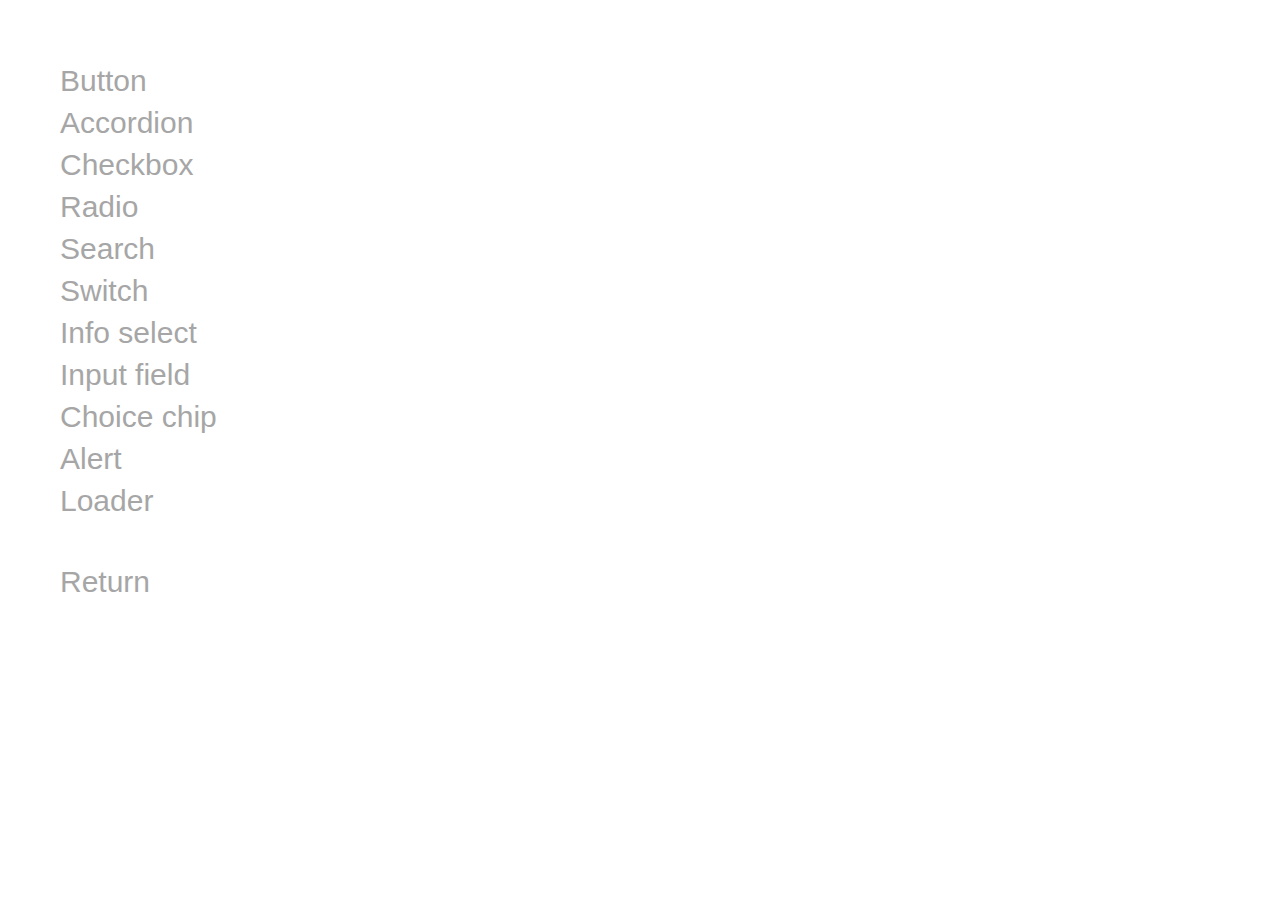
==== index.html @ 20093639 "Checkbox add" ====
<!DOCTYPE html>
<html lang="en">
<head>
	<meta charset="UTF-8">
	<meta name="viewport" content="width=device-width, initial-scale=1.0">
	<title>Components library</title>
	<link rel="stylesheet" href="css/style.css">
	<link rel="stylesheet" href="css/reset.css">
	<link rel="stylesheet" href="css/variables.css">
	<link rel="stylesheet" href="css/font.css">
	<link rel="stylesheet" href="css/components/accordion.css">
	<link rel="stylesheet" href="css/components/button.css">
	<link rel="stylesheet" href="css/components/loader.css">
	<link rel="stylesheet" href="css/components/radio.css">
	<link rel="stylesheet" href="css/components/checkbox.css">
</head>
<body>
	<div class="grid">
		<!-- <div class="front-page">
			<span class="front-page__headline">Component</span>
			<span class="front-page__headline">Library</span>
		</div> -->

		<aside class="overview">
			<ul class="overview__buttons">
				<li>
					<button data-component-display="button" class="overview__button">
						Button
					</button>
				</li>
				<li>
					<button data-component-display="accordion" class="overview__button">
						Accordion
					</button>
				</li>
				<li>
					<button data-component-display="checkbox" class="overview__button">
						Checkbox
					</button>
				</li>
				<li>
					<button data-component-display="radio" class="overview__button">
						Radio
					</button>
				</li>
				<li>
					<button data-component-display="search" class="overview__button">
						Search
					</button>
				</li>
				<li>
					<button data-component-display="switch" class="overview__button">
						Switch
					</button>
				</li>
				<li>
					<button data-component-display="infoselect" class="overview__button">
						Info select
					</button>
				</li>
				<li>
					<button data-component-display="inputfield" class="overview__button">
						Input field
					</button>
				</li>
				<li>
					<button data-component-display="choicechip" class="overview__button">
						Choice chip
					</button>
				</li>
				<li>
					<button data-component-display="alert" class="overview__button">
						Alert
					</button>
				</li>
				<li>
					<button data-component-display="loader" class="overview__button">
						Loader
					</button>
				</li>
				<li>
					<a href="frontpage.html">
						<button class="overview__button return__button">
						Return
						</button>
					</a>
				</li>
			</ul>
		</aside>
		
				<div class="component" data-component-name="button">
					<div class="component-state">
						<div class="component-state__name">
							Normal
						</div>
						<div class="component-state__variant">
							<div class="button">
								<button class="button__toggle">
									Button
								</button>
							</div>
						</div>
					</div>
		
					<div class="component-state">
						<div class="component-state__name">
							Hover
						</div>
						<div class="component-state__variant">
							<div class="button button--hover">
								<button class="button__toggle">
									Button
								</button>
							</div>
						</div>
					</div>
		
					<div class="component-state">
						<div class="component-state__name">
							Active
						</div>
						<div class="component-state__variant">
							<div class="button button--active">
								<button class="button__toggle">
									Button
								</button>
							</div>
						</div>
					</div>
				</div>

		<div class="component" data-component-name="accordion">
			<div class="component-state">
				<div class="component-state__name">
					Normal
				</div>
				<div class="component-state__variant">
					<div class="accordion">
						<button class="accordion__toggle">
							Accordion
						</button>
						<div class="accordion__content">
							write your text here
						</div>
					</div>
				</div>
			</div>
			
			<div class="component-state">
				<div class="component-state__name">
					Hover
				</div>
				<div class="component-state__variant">
					<div class="accordion accordion--hover">
						<button class="accordion__toggle">
							Accordion
						</button>
						<div class="accordion__content">
							write your text here
						</div>
					</div>
				</div>
			</div>
			
			<div class="component-state">
				<div class="component-state__name">
					Active
				</div>
				<div class="component-state__variant">
					<div class="accordion accordion--active">
						<button class="accordion__toggle">
							Accordion
						</button>
						<div class="accordion__content">
							write your text here
						</div>
					</div>
				</div>
			</div>
		</div>

		<div class="component" data-component-name="checkbox">
			<div class="component-state">
				<div class="component-state__name">
					Normal
				</div>
				<div class="component-state__variant">
					<div class="checkbox">
						<label class="checkbox__label">
							<input class="checkbox__input" type="checkbox" hidden name="checkbox" value="a">
							<span class="checkbox__text">Option A</span>
						</label>
						<label class="checkbox__label">
							<input class="checkbox__input" type="checkbox" hidden name="checkbox" value="b">
							<span class="checkbox__text">Option B</span>
						</label>
						<label class="checkbox__label">
							<input class="checkbox__input" type="checkbox" hidden name="checkbox" value="c">
							<span class="checkbox__text">Option C</span>
						</label>
					</div>
				</div>
			</div>

			<div class="component-state">
				<div class="component-state__name">
					Checked
				</div>
				<div class="component-state__variant">
					<div class="checkbox checkbox--checked">
						<label class="checkbox__label">
							<input class="checkbox__input" type="checkbox" checked hidden name="checkbox-2" value="a">
							<span class="checkbox__text">Option A</span>
						</label>
						<label class="checkbox__label" >
							<input class="checkbox__input" type="checkbox" checked hidden name="checkbox-2" value="b">
							<span class="checkbox__text">Option B</span>
						</label>
						<label class="checkbox__label">
							<input class="checkbox__input" type="checkbox" checked hidden name="checkbox-2" value="c">
							<span class="checkbox__text">Option C</span>
						</label>
					</div>
				</div>
			</div>
		</div>

		<div class="component" data-component-name="radio">
			<div class="component-state">
				<div class="component-state__name">
					Normal
				</div>
				<div class="component-state__variant">
					<div class="radio">
						<label class="radio__label">
							<input class="radio__input" type="radio" hidden name="yes-maybe-no" value="yes">
							<span class="radio__text">Yes</span>
						</label>
						<label class="radio__label">
							<input class="radio__input" type="radio" hidden name="yes-maybe-no" value="maybe">
							<span class="radio__text">Maybe</span>
						</label>
						<label class="radio__label">
							<input class="radio__input" type="radio" hidden name="yes-maybe-no" value="no">
							<span class="radio__text">No</span>
						</label>
					</div>
				</div>
			</div>

			<div class="component-state">
				<div class="component-state__name">
					Checked
				</div>
				<div class="component-state__variant">
					<div class="radio">
						<label class="radio__label">
							<input class="radio__input" type="radio" checked hidden name="yes-maybe-no-2" value="yes">
							<span class="radio__text">Yes</span>
						</label>
						<label class="radio__label">
							<input class="radio__input" type="radio" hidden name="yes-maybe-no-2" value="maybe">
							<span class="radio__text">Maybe</span>
						</label>
						<label class="radio__label">
							<input class="radio__input" type="radio" hidden name="yes-maybe-no-2" value="no">
							<span class="radio__text">No</span>
						</label>
					</div>
				</div>
			</div>
		</div>

		<div class="component" data-component-name="loader">
			<div class="component-state">
				<div class="component-state__name">
					Paused
				</div>
				<div class="component-state__variant">
						<img class="loader" src="assets/Ellipse 3.png" alt="loader">
				</div>
			</div>

			<div class="component-state">
				<div class="component-state__name">
					Loading
				</div>
				<div class="component-state__variant">
						<img class="loader loader--active" src="assets/Ellipse 3.png" alt="loader">
				</div>
			</div>
		</div>
	</div>
	<script src="script.js"></script>
</body>
</html>
---- css/style.css ----
html {
	font-size: var(--font-size-base);
}

body {
	width: 100%;
	font-family: 'Inter', Helvetica, sans-serif;
	/* display: flex;
	flex-flow: row wrap; */
	padding: var(--spacing-large);
	gap: var(--spacing-large);
}

.grid {
	display: grid;
	grid-template-columns: repeat(12, 1fr);
}

.overview {
	grid-column-start: 1;
	grid-column-end: 4;
	grid-row: 1;
	display: flex;
	flex-flow: row wrap;
	/* TODO: add padding? */
	/* padding-top: 50px;  */
}

.overview__buttons {
	align-self: flex-end;
	line-height: 1.4;
}

.overview__button {
	color: var(--color-secondary);
	transition: transform 0.5s ease;
}

.overview__button:hover {
	color: var(--color-accent-2);
	transform: translateX(10px);
}

.return__button {
line-height: 4rem;
}

.component {
	display: none;
	flex-flow: column nowrap;
	gap: var(--spacing-large);
	grid-column-start: 5;
	grid-column-end: 12;
	grid-row: 1;
}

.component--visible {
	display: flex;
}

.component-state {
	display: flex;
	flex-flow: column nowrap;
	width: 100%;
	gap: var(--spacing-medium);
}

.component-state__name {
	color: var(--color-primary);
}

ul {
	transition: trans;
}
---- css/variables.css ----
:root {
	--font-size-base: 30px;
/* TODO: husk å bytte font strl til 20px */

	--color-primary: black;
	--color-secondary: hsl(0, 0%, 65%);
	--color-tertiary: hsl(0, 0%, 90%);

	--color-accent-1: #E25E3E;
	--color-accent-2: #efb680;
	--color-accent-3: blue;

	--border-radius: 5px;

	--spacing-small: 0.3rem;
	--spacing-medium: 1rem;
	--spacing-large: 2rem;
}
---- css/components/accordion.css ----
.accordion {
	border: 1px solid var(--color-accent-2);
	border-radius: var(--border-radius);
	min-width: 15em;
}

.accordion__toggle {
	width: 100%;
	text-align: left;
	padding: var(--spacing-small);
}

.accordion__toggle::before {
	content: '';
	display: inline-block;
	align-items: center;
	background: url(../../assets/Vector.svg) no-repeat bottom;
	background-size: contain;
	width: 1rem;
	height: 1rem;
}

.accordion__content {
	display: none;
	padding: var(--spacing-small);
}

.accordion--hover .accordion__toggle,
.accordion__toggle:hover,
.accordion__toggle--hover {
	border: 3px solid var(--color-accent-2);
}

.accordion--expanded .accordion__content {
	display: block;
}

.accordion--expanded .accordion__toggle {
	border-bottom: 2px solid var(--color-accent-2);
}

.accordion--expanded .accordion__toggle::before {
	transform: rotate(180deg);
}
---- css/components/button.css ----
.button__toggle {
	color: var(--color-accent-1);
	border: 2px solid var(--color-accent-1);
	border-radius: var(--border-radius);
	padding: var(--spacing-small);
}

.button--hover .button__toggle,
.button__toggle:hover {
	background-color: var(--color-accent-2);
}

.button--active .button__toggle,
.button__toggle:active {
	color: var(--color-accent-2);
	background-color: var(--color-accent-1);
}
---- css/components/loader.css ----
img {
	width: 100px;
	height: 100px;
}

.loader--active {
	animation: rotate 1s linear infinite;
}

@keyframes rotate {
	to {
		transform: rotate(0deg);
	}
	from {
		transform: rotate(360deg);
	}
}
---- css/components/radio.css ----
.radio__label {
	display: flex;
	flex-wrap: wrap;
	cursor: pointer;
}

.radio__text::before {
	content: '';
	display: inline-block;
	background: var(--color-accent-2);
	margin-right: 0.3rem;
	width: 15px;
	height: 15px;
	border-radius: 100%;
}

.radio__label:hover .radio__text::before {
	background: var(--color-accent-1);
}

.radio__input:checked + .radio__text::before {
	background: var(--color-accent-1);
}
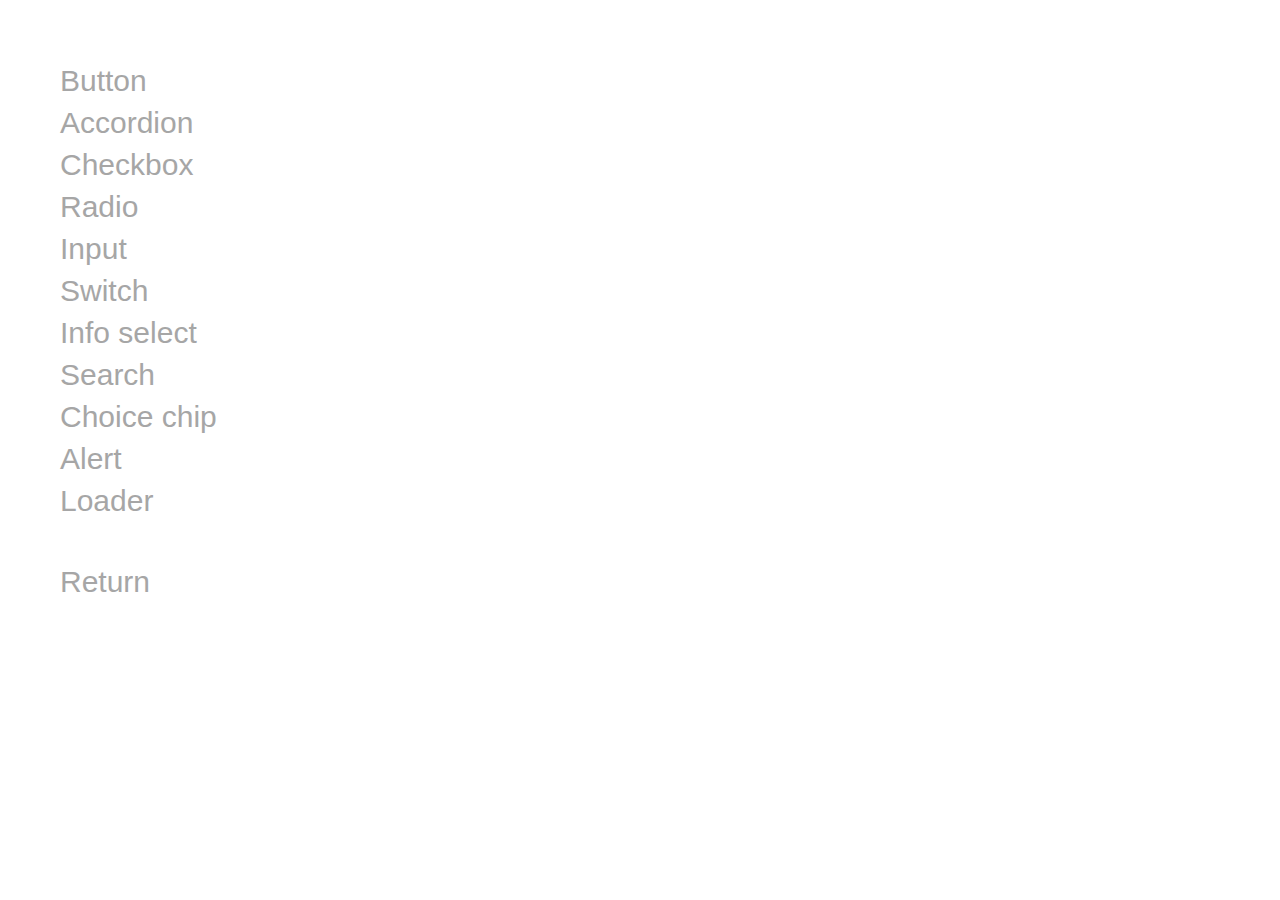
==== commit 8f07efec: "Add search component" ====
--- a/index.html
+++ b/index.html
@@ -13,6 +13,7 @@
 	<link rel="stylesheet" href="css/components/loader.css">
 	<link rel="stylesheet" href="css/components/radio.css">
 	<link rel="stylesheet" href="css/components/checkbox.css">
+	<link rel="stylesheet" href="css/components/search.css">
 </head>
 <body>
 	<div class="grid">
@@ -44,23 +45,23 @@
 					</button>
 				</li>
 				<li>
+					<button data-component-display="Input" class="overview__button">
+						Input
+					</button>
+				</li>
+				<li>
+					<button data-component-display="switch" class="overview__button">
+						Switch
+					</button>
+				</li>
+				<li>
+					<button data-component-display="infoselect" class="overview__button">
+						Info select
+					</button>
+				</li>
+				<li>
 					<button data-component-display="search" class="overview__button">
 						Search
-					</button>
-				</li>
-				<li>
-					<button data-component-display="switch" class="overview__button">
-						Switch
-					</button>
-				</li>
-				<li>
-					<button data-component-display="infoselect" class="overview__button">
-						Info select
-					</button>
-				</li>
-				<li>
-					<button data-component-display="inputfield" class="overview__button">
-						Input field
 					</button>
 				</li>
 				<li>
@@ -271,6 +272,36 @@
 			</div>
 		</div>
 
+		<div class="component" data-component-name="search">
+			<div class="component-state">
+				<div class="component-state__name">
+					Normal
+				</div>
+				<div class="component-state__variant">
+					<div class="search">
+						<label class="search__label">
+							<input class="search__input" type="search" placeholder="Search" name="search">
+							<button class="search__button">Search</button>
+						</label>
+					</div>
+				</div>
+			</div>
+			
+			<div class="component-state">
+				<div class="component-state__name">
+					Search
+				</div>
+				<div class="component-state__variant">
+					<div class="search search--active">
+						<label class="search__label">
+							<input class="search__input" type="search" placeholder="Search" name="search">
+							<button class="search__button">Search</button>
+						</label>
+					</div>
+				</div>
+			</div>
+		</div>
+
 		<div class="component" data-component-name="loader">
 			<div class="component-state">
 				<div class="component-state__name">
--- a/css/components/checkbox.css
+++ b/css/components/checkbox.css
@@ -0,0 +1,26 @@
+.checkbox {
+	display: flex;
+	flex-flow: column wrap;
+	gap: var(--spacing-small);
+}
+
+.checkbox__label {
+	cursor: pointer;
+}
+
+.checkbox__text::before {
+	content: '';
+	display: inline-block;
+	background: var(--color-accent-2);
+	margin-right: 0.3rem;
+	width: 20px;
+	height: 20px;
+}
+
+.checkbox__label:hover .checkbox__text::before {
+	background: var(--color-accent-1);
+}
+
+.checkbox__input:checked + .checkbox__text::before {
+	background: var(--color-accent-1);
+}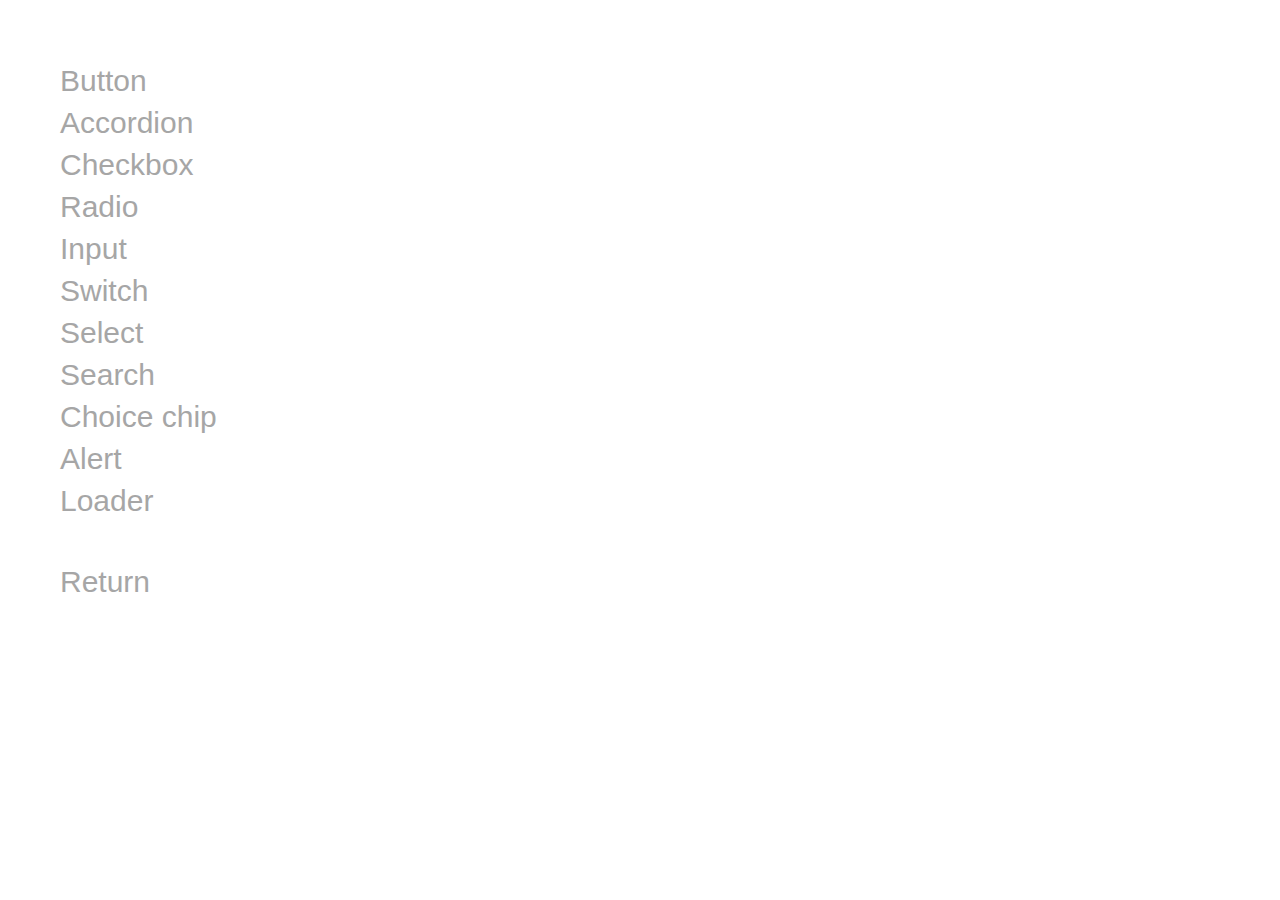
==== commit 80236be7: "Select component" ====
--- a/index.html
+++ b/index.html
@@ -14,6 +14,9 @@
 	<link rel="stylesheet" href="css/components/radio.css">
 	<link rel="stylesheet" href="css/components/checkbox.css">
 	<link rel="stylesheet" href="css/components/search.css">
+	<link rel="stylesheet" href="css/components/input.css">
+	<link rel="stylesheet" href="css/components/alert.css">
+	<link rel="stylesheet" href="css/components/select.css">
 </head>
 <body>
 	<div class="grid">
@@ -45,7 +48,7 @@
 					</button>
 				</li>
 				<li>
-					<button data-component-display="Input" class="overview__button">
+					<button data-component-display="input" class="overview__button">
 						Input
 					</button>
 				</li>
@@ -55,8 +58,8 @@
 					</button>
 				</li>
 				<li>
-					<button data-component-display="infoselect" class="overview__button">
-						Info select
+					<button data-component-display="select" class="overview__button">
+						Select
 					</button>
 				</li>
 				<li>
@@ -272,6 +275,150 @@
 			</div>
 		</div>
 
+		<div class="component" data-component-name="input">
+			<div class="component-state">
+				<div class="component-state__name">
+					Normal
+				</div>
+				<div class="component-state__variant">
+					<div class="input">
+						<input class="input-input" type="text" placeholder="fill in favorite color" maxlength="40">
+						<input class="input-input" type="text" placeholder="fill in favorit animal" maxlength="40">
+					</div>
+				</div>
+			</div>
+			
+			<div class="component-state">
+				<div class="component-state__name">
+					Active
+				</div>
+				<div class="component-state__variant">
+					<div class="input input--active">
+						<input class="input-input" type="text" placeholder="fill in favorite color" maxlength="40">
+						<input class="input-input" type="text" placeholder="fill in favorit animal" maxlength="40">
+					</div>
+				</div>
+			</div>
+		</div>
+
+		<div class="component" data-component-name="select">
+			<div class="component-state">
+				<div class="component-state__name">
+					Normal
+				</div>
+				<div class="component-state__variant">
+					<div class="select">
+						<div class="select-box">
+							<div class="options-container">
+								<div class="option">
+									<input class="radio option-radio" type="radio" id="dog" name="category">
+									<label for="dog">Dog</label>
+								</div>
+								
+								<div class="option">
+									<input class="radio option-radio" type="radio" id="cat" name="category">
+									<label for="cat">Cat</label>
+								</div>
+
+								<div class="option">
+									<input class="radio option-radio" type="radio" id="horse" name="category">
+									<label for="horse">Horse</label>
+								</div>
+
+								<div class="option">
+									<input class="radio option-radio" type="radio" id="kangeroo" name="category">
+									<label for="kangeroo">Kangeroo</label>
+								</div>
+
+								<div class="option">
+									<input class="radio option-radio" type="radio" id="lama" name="category">
+									<label for="lama">Lama</label>
+								</div>
+
+								<div class="option">
+									<input class="radio option-radio" type="radio" id="peacock" name="category">
+									<label for="peacock">Peacock</label>
+								</div>
+
+								<div class="option">
+									<input class="radio option-radio" type="radio" id="tiger" name="category">
+									<label for="tiger">Tiger</label>
+								</div>
+
+								<div class="option">
+									<input class="radio option-radio" type="radio" id="hippopotamus" name="category">
+									<label for="hippopotamus">Hippopotamus</label>
+								</div>
+
+							</div>
+							<div class="selected">
+								Select your spirit animal
+							</div>
+						</div>
+					</div>
+				</div>
+			</div>
+
+			<div class="component-state">
+				<div class="component-state__name">
+					Active
+				</div>
+				<div class="component-state__variant">
+					<div class="select--active">
+						<div class="select-box">
+							<div class="options-container active">
+								<div class="option">
+									<input class="radio option-radio" type="radio" id="dog" name="category-2">
+									<label for="dog">Dog</label>
+								</div>
+								
+								<div class="option">
+									<input class="radio option-radio" type="radio" id="cat" name="category-2">
+									<label for="cat">Cat</label>
+								</div>
+
+								<div class="option">
+									<input class="radio option-radio" type="radio" id="horse" name="category-2">
+									<label for="horse">Horse</label>
+								</div>
+
+								<div class="option">
+									<input class="radio option-radio" type="radio" id="kangeroo" name="category-2">
+									<label for="kangeroo">Kangeroo</label>
+								</div>
+
+								<div class="option">
+									<input class="radio option-radio" type="radio" id="lama" name="category-2">
+									<label for="lama">Lama</label>
+								</div>
+
+								<div class="option">
+									<input class="radio option-radio" type="radio" id="peacock" name="category-2">
+									<label for="peacock">Peacock</label>
+								</div>
+
+								<div class="option">
+									<input class="radio option-radio" type="radio" id="tiger" name="category-2">
+									<label for="tiger">Tiger</label>
+								</div>
+
+								<div class="option">
+									<input class="radio option-radio" type="radio" id="hippopotamus" name="category-2">
+									<label for="hippopotamus">Hippopotamus</label>
+								</div>
+
+							</div>
+							<div class="selected">
+								Select your spirit animal
+							</div>
+						</div>
+					</div>
+				</div>
+			</div>
+		</div>
+
+
+
 		<div class="component" data-component-name="search">
 			<div class="component-state">
 				<div class="component-state__name">
@@ -302,6 +449,35 @@
 			</div>
 		</div>
 
+		<div class="component" data-component-name="alert">
+			<div class="component-state">
+				<div class="component-state__name">
+					First alert
+				</div>
+				<div class="component-state__variant">
+					<div class="alert alert-first">
+						This is a warning
+					</div>
+				</div>
+			</div>
+			
+			<div class="component-state">
+				<div class="component-state__name">
+					Second alert
+				</div>
+				<div class="component-state__variant">
+					<div class="alert alert-second">
+						Stop it!
+					</div>
+				</div>
+			</div>
+
+			<div class="alert-test">
+				<button class="alert-test__button">First alert test</button>
+				<button class="alert-test__button">Second alert test</button>
+			</div>
+		</div>
+
 		<div class="component" data-component-name="loader">
 			<div class="component-state">
 				<div class="component-state__name">
--- a/css/style.css
+++ b/css/style.css
@@ -69,6 +69,10 @@
 	color: var(--color-primary);
 }
 
+.component-state__variant {
+	font-size: var(--font-size-small);
+}
+
 ul {
 	transition: trans;
 }--- a/css/variables.css
+++ b/css/variables.css
@@ -1,5 +1,6 @@
 :root {
 	--font-size-base: 30px;
+	--font-size-small: 20px;
 /* TODO: husk å bytte font strl til 20px */
 
 	--color-primary: black;
@@ -8,7 +9,7 @@
 
 	--color-accent-1: #E25E3E;
 	--color-accent-2: #efb680;
-	--color-accent-3: blue;
+	--color-accent-3: rgb(255, 255, 255);
 
 	--border-radius: 5px;
 
--- a/css/components/accordion.css
+++ b/css/components/accordion.css
@@ -1,7 +1,7 @@
 .accordion {
 	border: 1px solid var(--color-accent-2);
 	border-radius: var(--border-radius);
-	min-width: 15em;
+	width: 25em;
 }
 
 .accordion__toggle {
@@ -16,8 +16,8 @@
 	align-items: center;
 	background: url(../../assets/Vector.svg) no-repeat bottom;
 	background-size: contain;
-	width: 1rem;
-	height: 1rem;
+	width: 0.8rem;
+	height: 0.8rem;
 }
 
 .accordion__content {
--- a/css/components/search.css
+++ b/css/components/search.css
@@ -0,0 +1,33 @@
+.search__input {
+	border: 1px solid var(--color-accent-2);
+	border-radius: var(--border-radius);
+	padding: var(--spacing-small);
+}
+
+.search__input:focus {
+	border: 1px solid var(--color-accent-1)
+}
+
+.search__button {
+	font-size: var(--font-size-small);
+	background-color: var(--color-accent-2);
+	border-radius: var(--border-radius);
+	padding: var(--spacing-small);
+}
+
+.search__button:hover {
+	background-color: var(--color-accent-1);
+}
+
+input[type="search"]{
+	font-size: var(--font-size-small);
+}
+
+.search--active .search__button {
+	background-color: var(--color-accent-1);
+}
+
+.search--active .search__input {
+	border: 1px solid var(--color-accent-1)
+}
+
--- a/css/components/input.css
+++ b/css/components/input.css
@@ -0,0 +1,29 @@
+.input {
+	display: flex;
+	flex-flow: column wrap;
+	gap: var(--spacing-medium);
+}
+
+.input-input {
+	border: 2px solid var(--color-accent-2);
+	border-radius: var(--border-radius);
+	width: 12rem;
+	padding: var(--spacing-small);
+}
+
+.input-input:focus {
+	border: 2px solid var(--color-accent-1);
+}
+
+.input-input::placeholder {
+	font-size: var(--font-size-small);
+	color: var(--color-accent-2);
+}
+
+input[type="text"]{
+	font-size: var(--font-size-small);
+}
+
+.input--active .input-input {
+	border: 2px solid var(--color-accent-1);
+}
--- a/css/components/alert.css
+++ b/css/components/alert.css
@@ -0,0 +1,28 @@
+.alert {
+	display: flex;
+	justify-content: center;
+	width: 14rem;
+	font-size: var(--font-size-base);
+	font-weight: 500;
+	color: var(--color-accent-3);
+	background: var(--color-accent-2);
+	border-radius: var(--border-radius);
+	padding: var(--spacing-medium);
+}
+
+.alert-second {
+	background: var(--color-accent-1);
+}
+
+.alert-test__button {
+	color: var(--color-secondary);
+	font-size: var(--font-size-small);
+	border: 2px solid var(--color-secondary);
+	border-radius: var(--border-radius);
+	padding: var(--spacing-small);
+}
+
+.alert-test__button:hover {
+	color: var(--color-primary);
+	border: 2px solid var(--color-primary);
+}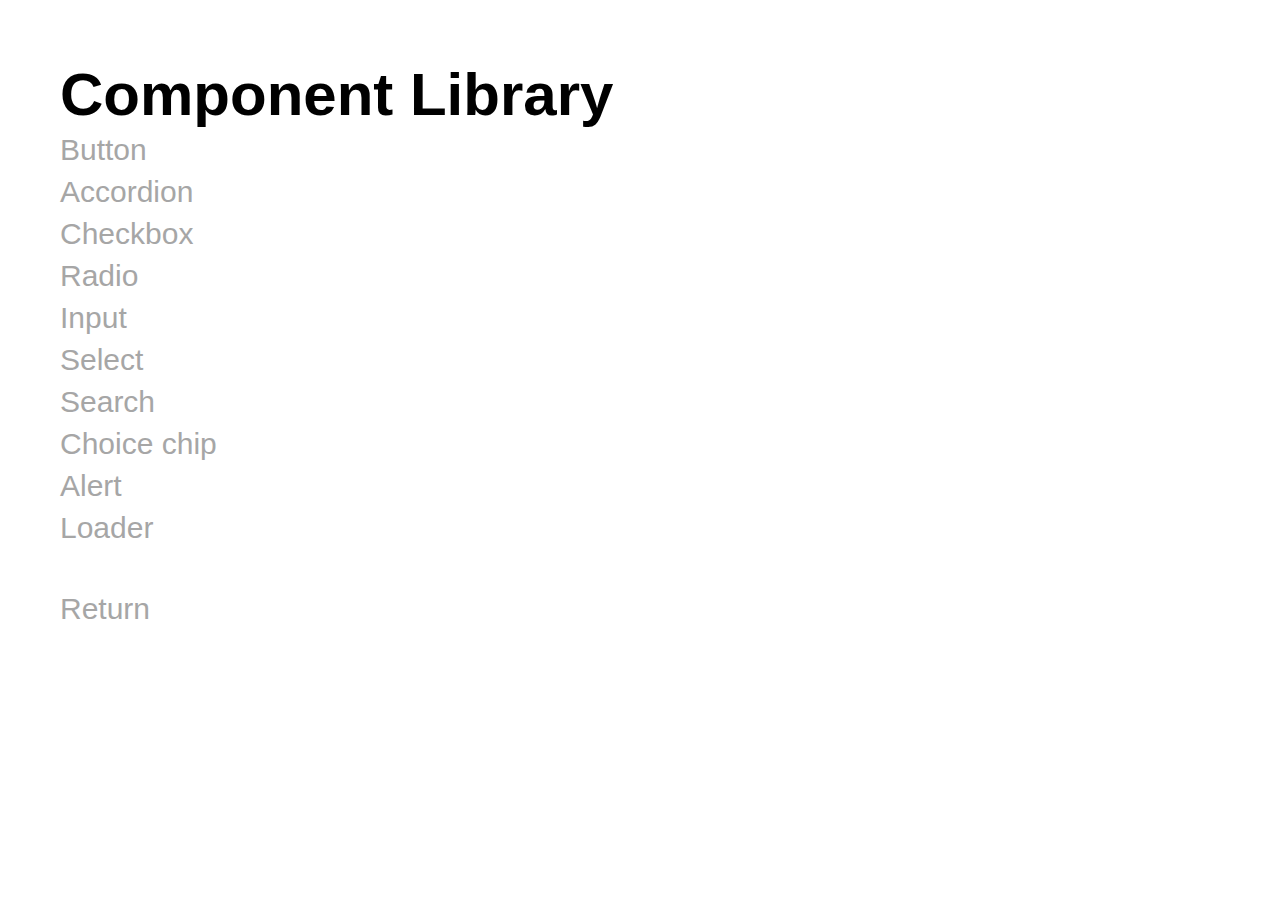
==== commit aa933e9b: "Add header, add choicechip" ====
--- a/index.html
+++ b/index.html
@@ -17,14 +17,13 @@
 	<link rel="stylesheet" href="css/components/input.css">
 	<link rel="stylesheet" href="css/components/alert.css">
 	<link rel="stylesheet" href="css/components/select.css">
+	<link rel="stylesheet" href="css/components/choicechip.css">
 </head>
 <body>
+	<header>
+		<h1 class="component-library__title">Component Library</h1>
+	</header>
 	<div class="grid">
-		<!-- <div class="front-page">
-			<span class="front-page__headline">Component</span>
-			<span class="front-page__headline">Library</span>
-		</div> -->
-
 		<aside class="overview">
 			<ul class="overview__buttons">
 				<li>
@@ -50,11 +49,6 @@
 				<li>
 					<button data-component-display="input" class="overview__button">
 						Input
-					</button>
-				</li>
-				<li>
-					<button data-component-display="switch" class="overview__button">
-						Switch
 					</button>
 				</li>
 				<li>
@@ -159,7 +153,7 @@
 						<button class="accordion__toggle">
 							Accordion
 						</button>
-						<div class="accordion__content">
+						<div class="accordion__content accordion__active">
 							write your text here
 						</div>
 					</div>
@@ -171,7 +165,7 @@
 					Active
 				</div>
 				<div class="component-state__variant">
-					<div class="accordion accordion--active">
+					<div class="accordion accordion--expanded">
 						<button class="accordion__toggle">
 							Accordion
 						</button>
@@ -285,6 +279,7 @@
 						<input class="input-input" type="text" placeholder="fill in favorite color" maxlength="40">
 						<input class="input-input" type="text" placeholder="fill in favorit animal" maxlength="40">
 					</div>
+					<button class="input-button">Submit</button>
 				</div>
 			</div>
 			
@@ -297,6 +292,7 @@
 						<input class="input-input" type="text" placeholder="fill in favorite color" maxlength="40">
 						<input class="input-input" type="text" placeholder="fill in favorit animal" maxlength="40">
 					</div>
+					<button class="input-button">Submit</button>
 				</div>
 			</div>
 		</div>
@@ -350,6 +346,11 @@
 									<label for="hippopotamus">Hippopotamus</label>
 								</div>
 
+								<div class="option">
+									<input class="radio option-radio" type="radio" id="unicorn" name="category">
+									<label for="unicorn">Unicorn</label>
+								</div>
+
 							</div>
 							<div class="selected">
 								Select your spirit animal
@@ -407,6 +408,10 @@
 									<label for="hippopotamus">Hippopotamus</label>
 								</div>
 
+								<div class="option">
+									<input class="radio option-radio" type="radio" id="unicorn" name="category-2">
+									<label for="unicorn">Unicorn</label>
+								</div>
 							</div>
 							<div class="selected">
 								Select your spirit animal
@@ -449,6 +454,47 @@
 			</div>
 		</div>
 
+		<div class="component" data-component-name="choicechip">
+			<div class="component-state">
+				<div class="component-state__name">
+					Normal
+				</div>
+				<div class="component-state__variant">
+					<div class="choicechip">
+						<button class="choicechip__button choicechip__button1">Blue</button>
+						<button class="choicechip__button choicechip__button2">Orange</button>
+						<button class="choicechip__button choicechip__button3">Red</button>
+					</div>
+				</div>
+			</div>
+
+			<div class="component-state">
+				<div class="component-state__name">
+					Hover
+				</div>
+				<div class="component-state__variant">
+					<div class="choicechip choicechip--hover">
+						<button class="choicechip__button choicechip__button1">Blue</button>
+						<button class="choicechip__button choicechip__button2">Orange</button>
+						<button class="choicechip__button choicechip__button3">Red</button>
+					</div>
+				</div>
+			</div>
+
+			<div class="component-state">
+				<div class="component-state__name">
+					Active
+				</div>
+				<div class="component-state__variant">
+					<div class="choicechip choicechip--active">
+						<button class="choicechip__button choicechip__button1">Blue</button>
+						<button class="choicechip__button choicechip__button2">Orange</button>
+						<button class="choicechip__button choicechip__button3">Red</button>
+					</div>
+				</div>
+			</div>
+		</div>
+
 		<div class="component" data-component-name="alert">
 			<div class="component-state">
 				<div class="component-state__name">
--- a/css/style.css
+++ b/css/style.css
@@ -9,6 +9,9 @@
 	flex-flow: row wrap; */
 	padding: var(--spacing-large);
 	gap: var(--spacing-large);
+}
+aside {
+	position: absolute;
 }
 
 .grid {
--- a/css/components/accordion.css
+++ b/css/components/accordion.css
@@ -1,5 +1,5 @@
 .accordion {
-	border: 1px solid var(--color-accent-2);
+	border: 2px solid var(--color-accent-2);
 	border-radius: var(--border-radius);
 	width: 25em;
 }
@@ -28,7 +28,7 @@
 .accordion--hover .accordion__toggle,
 .accordion__toggle:hover,
 .accordion__toggle--hover {
-	border: 3px solid var(--color-accent-2);
+	border: 2px solid var(--color-accent-1);
 }
 
 .accordion--expanded .accordion__content {
--- a/css/components/button.css
+++ b/css/components/button.css
@@ -8,10 +8,11 @@
 .button--hover .button__toggle,
 .button__toggle:hover {
 	background-color: var(--color-accent-2);
+	border: 2px solid var(--color-accent-2);
 }
 
 .button--active .button__toggle,
 .button__toggle:active {
-	color: var(--color-accent-2);
+	color: var(--color-accent-3);
 	background-color: var(--color-accent-1);
 }--- a/css/components/input.css
+++ b/css/components/input.css
@@ -11,13 +11,13 @@
 	padding: var(--spacing-small);
 }
 
-.input-input:focus {
-	border: 2px solid var(--color-accent-1);
-}
-
 .input-input::placeholder {
 	font-size: var(--font-size-small);
 	color: var(--color-accent-2);
+}
+
+.input-input:focus {
+	border: 2px solid var(--color-accent-1);
 }
 
 input[type="text"]{
@@ -27,3 +27,20 @@
 .input--active .input-input {
 	border: 2px solid var(--color-accent-1);
 }
+
+.input--active .input-input::placeholder {
+	color: var(--color-accent-1);
+}
+
+.input-button {
+	background-color: var(--color-tertiary);
+	color: var(--color-secondary);
+	border-radius: var(--border-radius);
+	padding: var(--spacing-small);
+	margin-top: var(--spacing-medium);
+}
+
+.input-button:hover {
+	color: var(--color-accent-3);
+	background: var(--color-accent-2);
+}--- a/css/components/alert.css
+++ b/css/components/alert.css
@@ -17,6 +17,7 @@
 .alert-test__button {
 	color: var(--color-secondary);
 	font-size: var(--font-size-small);
+	width: 6.85rem;
 	border: 2px solid var(--color-secondary);
 	border-radius: var(--border-radius);
 	padding: var(--spacing-small);
--- a/css/components/select.css
+++ b/css/components/select.css
@@ -0,0 +1,84 @@
+
+
+.select-box {
+	display: flex;
+	flex-direction: column;
+	width: 450px;
+	
+}
+
+.select-box .options-container {
+	background: var(--color-accent-2);
+	max-height: 0;
+	width: 100%;
+	opacity: 0;
+	transition: all 0.4s;
+	border-radius: var(--border-radius);
+	overflow: hidden;
+	order: 1;
+}
+
+.select-box .options-container.active {
+	max-height: 240px;
+	opacity: 1;
+	overflow-y: scroll;
+}
+
+.select-box .options-container::-webkit-scrollbar {
+	width: 8px;
+	background: var(--color-accent-2);
+}
+
+.select-box .options-container::-webkit-scrollbar-thumb {
+	background: var(--color-accent-1);
+}
+
+.select-box .option,
+.selected {
+	padding: 12px 24px;
+	cursor: pointer;
+}
+
+.select-box .option:hover {
+	background: var(--color-accent-1)
+}
+.select-box label {
+	cursor: pointer;
+}
+
+.select-box .option .radio {
+	display: none;
+}
+
+.selected {
+	display: flex;
+	background-color: var(--color-accent-2);
+	border-radius: var(--border-radius);
+	margin-bottom: var(--spacing-small);
+	position: relative;
+	order: 0;
+}
+
+.selected::after {
+	content: '';
+	background: url(../../assets/Vector.svg) no-repeat center;
+	background-size: contain;
+	display: inline-block;
+	position: absolute;
+	width: 0.8rem;
+	height: 0.8rem;
+	margin-left: 12.8rem;
+
+	rotate: 180deg;
+
+	transition: all 0.4s;
+}
+
+.select-box .options-container.active + .selected::after {
+	transform: rotateX(180deg);
+}
+
+.option, .selected {
+	color: var(--color-accent-3);
+}
+
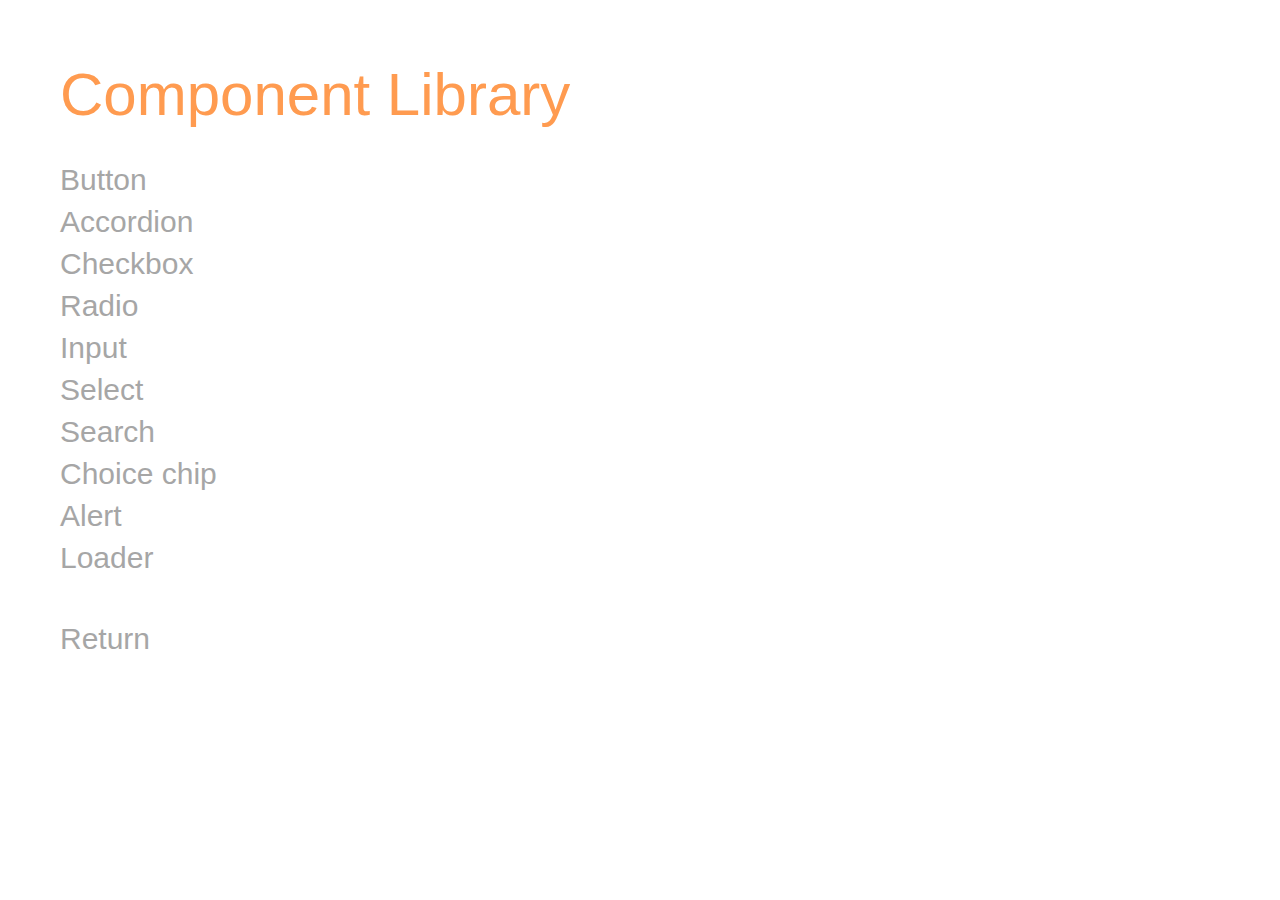
==== commit 6ea5d3b3: "Header link" ====
--- a/index.html
+++ b/index.html
@@ -21,7 +21,9 @@
 </head>
 <body>
 	<header>
-		<h1 class="component-library__title">Component Library</h1>
+		<a href="frontpage.html">
+			<h1 class="component-library__title">Component Library</h1>
+		</a>
 	</header>
 	<div class="grid">
 		<aside class="overview">
--- a/css/style.css
+++ b/css/style.css
@@ -10,6 +10,20 @@
 	padding: var(--spacing-large);
 	gap: var(--spacing-large);
 }
+
+header {
+	position: relative;
+	display: flex;
+	justify-content: flex-start;
+	margin-bottom: var(--spacing-medium);
+	color: var(--color-accent-4);
+}
+
+.component-library__title {
+	font-size: 2rem;
+	font-weight: 400;
+}
+
 aside {
 	position: absolute;
 }
--- a/css/variables.css
+++ b/css/variables.css
@@ -8,8 +8,10 @@
 	--color-tertiary: hsl(0, 0%, 90%);
 
 	--color-accent-1: #E25E3E;
-	--color-accent-2: #efb680;
+	--color-accent-2: #fbc375;
 	--color-accent-3: rgb(255, 255, 255);
+	--color-accent-4: #FF9B50;
+	--color-accent-5: #C63D2F;
 
 	--border-radius: 5px;
 
--- a/css/components/accordion.css
+++ b/css/components/accordion.css
@@ -1,5 +1,5 @@
 .accordion {
-	border: 2px solid var(--color-accent-2);
+	background: var(--color-accent-2);
 	border-radius: var(--border-radius);
 	width: 25em;
 }
@@ -10,14 +10,16 @@
 	padding: var(--spacing-small);
 }
 
-.accordion__toggle::before {
+.accordion__toggle::after {
 	content: '';
 	display: inline-block;
 	align-items: center;
-	background: url(../../assets/Vector.svg) no-repeat bottom;
+	position: absolute;
+	background: url(../../assets/Vector.svg) no-repeat center;
 	background-size: contain;
 	width: 0.8rem;
 	height: 0.8rem;
+	margin-left: 11.4rem;
 }
 
 .accordion__content {
@@ -28,7 +30,10 @@
 .accordion--hover .accordion__toggle,
 .accordion__toggle:hover,
 .accordion__toggle--hover {
-	border: 2px solid var(--color-accent-1);
+	background: var(--color-accent-4);
+	border-radius: var(--border-radius);
+
+
 }
 
 .accordion--expanded .accordion__content {
@@ -36,7 +41,7 @@
 }
 
 .accordion--expanded .accordion__toggle {
-	border-bottom: 2px solid var(--color-accent-2);
+	border-bottom: 2px solid var(--color-accent-1);
 }
 
 .accordion--expanded .accordion__toggle::before {
--- a/css/components/button.css
+++ b/css/components/button.css
@@ -7,12 +7,11 @@
 
 .button--hover .button__toggle,
 .button__toggle:hover {
-	background-color: var(--color-accent-2);
-	border: 2px solid var(--color-accent-2);
+	background-color: var(--color-accent-4);
+	border: 2px solid var(--color-accent-1);
 }
 
 .button--active .button__toggle,
 .button__toggle:active {
-	color: var(--color-accent-3);
-	background-color: var(--color-accent-1);
+	background-color: var(--color-accent-2);
 }--- a/css/components/choicechip.css
+++ b/css/components/choicechip.css
@@ -0,0 +1,28 @@
+/* .choicechip {
+	display: flex;
+	justify-content: space-evenly;
+	flex-flow: row nowrap;
+	background-color: rgb(76, 121, 255);
+	width: 14rem;
+	padding: var(--spacing-small);
+} */
+
+.choicechip__button {
+	color: var(--color-accent-1);
+	border: 2px solid var(--color-accent-1);
+	border-radius: var(--border-radius);
+	background-color: var(--color-accent-3);
+	padding: var(--spacing-small);
+	width: 4rem;
+}
+
+.choicechip__button:hover,
+.choicechip--hover .choicechip__button {
+	background-color: var(--color-accent-4);
+	border: 2px solid var(--color-accent-1);
+}
+
+.choicechip__button:active,
+.choicechip--active .choicechip__button {
+	background-color: var(--color-accent-2);
+}
